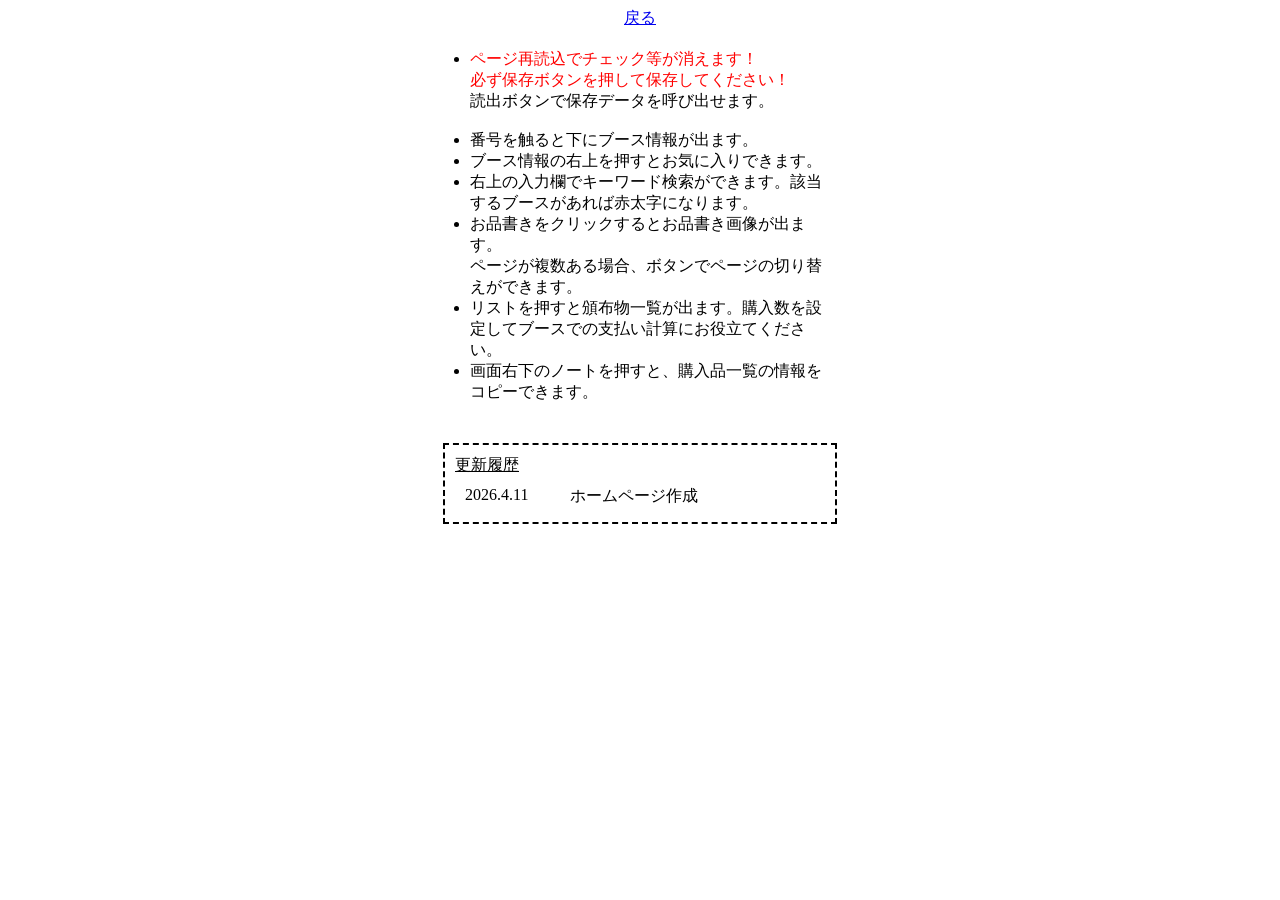
==== docs/info.html @ 29560771 "1st commit" ====
<!DOCTYPE html>
<html lang="ja">
<head>
  <meta charset="utf-8">
  <meta http-equiv="Content-Type" content="text/html; charset=UTF-8">
  <title>使い方など</title>
  <meta name="viewport" content="width=device-width, initial-scale=1">
  <!--CSS読み込み-->
  <link rel="stylesheet" href="./info.css">
  </head>
<body>
  <div class="link">
    <span><a href="./index.html">戻る</a></span>
  </div>

  <div id="list">
    <ul>
      <li><span style="color:red;">ページ再読込でチェック等が消えます！<br>
        必ず保存ボタンを押して保存してください！</span><br>
        読出ボタンで保存データを呼び出せます。</li>
      <br>
      <li>番号を触ると下にブース情報が出ます。</li>
      <li>ブース情報の右上を押すとお気に入りできます。</li>
      <li>右上の入力欄でキーワード検索ができます。該当するブースがあれば赤太字になります。</li>
      <li>お品書きをクリックするとお品書き画像が出ます。<br>
        ページが複数ある場合、ボタンでページの切り替えができます。</li>
      <li>リストを押すと頒布物一覧が出ます。購入数を設定してブースでの支払い計算にお役立てください。</li>
      <li>画面右下のノートを押すと、購入品一覧の情報をコピーできます。</li>
    </ul>
  </div>

  <div id="resume">
    <span class="update">更新履歴</span>
    <dl>
      <dt>2026.4.11</dt>
      <dd>ホームページ作成</dd>
    </dl>
  </div>

</body>
</html>
---- docs/info.css ----
.link {
    text-align: center;
}

/* 説明・履歴ページ */
#list {
    margin: auto;
    margin-top: 20px;
    max-width: 370px;
}

#resume {
    border: dashed 2px black;
    max-width: 370px;
    margin: auto;
    margin-top: 40px;
    padding: 10px;
}

.update {
    text-decoration: underline;
}

ul {
    padding-left: 15px;
}

dl{
    margin-top: 10px;
    margin-bottom: 5px;
    padding-left: 10px;
    padding-right: 10px;
}
dt{
    float:left;
}
dd{
    padding-left:65px;
}
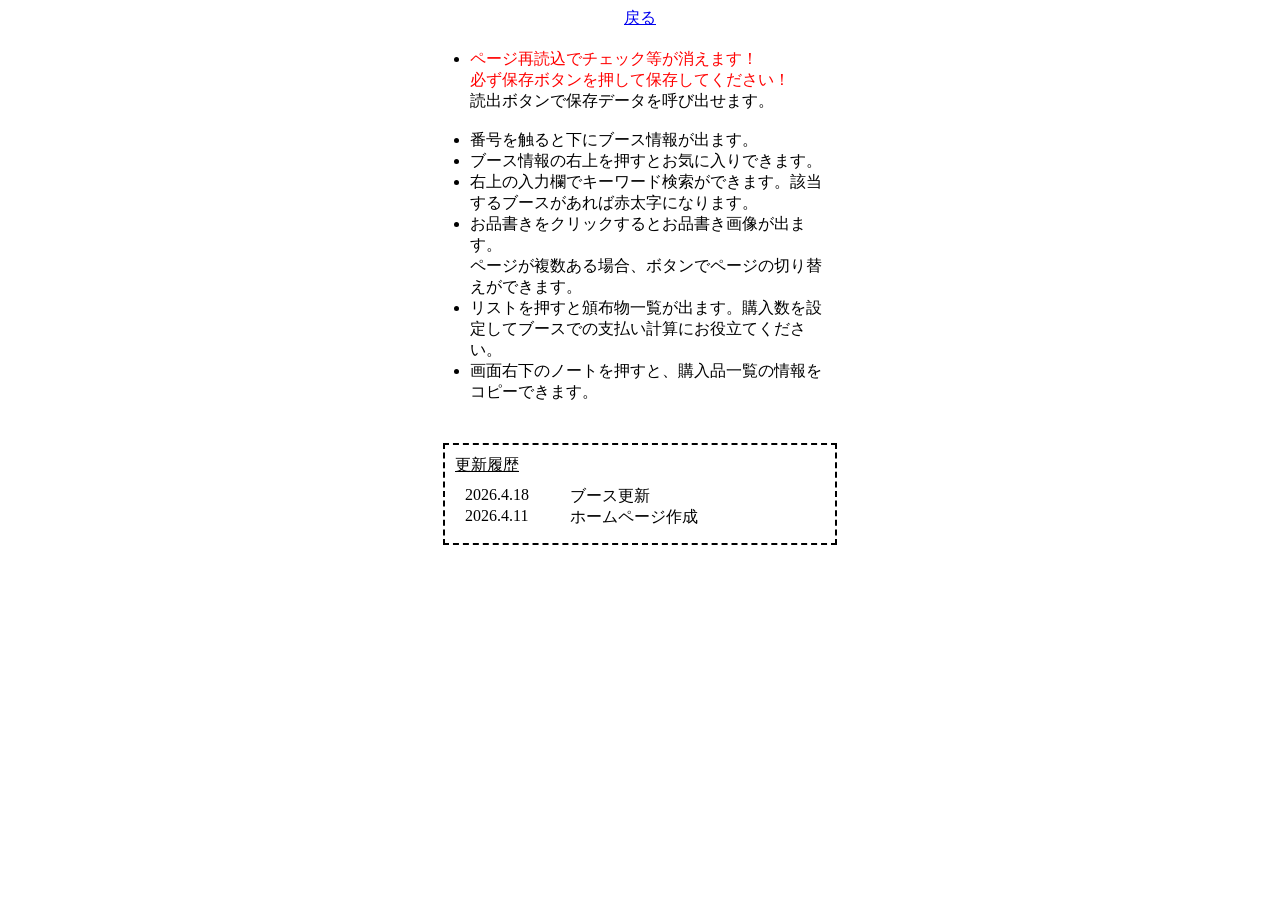
==== commit f25bdb78: "4/18 update circles" ====
--- a/docs/info.html
+++ b/docs/info.html
@@ -32,6 +32,8 @@
   <div id="resume">
     <span class="update">更新履歴</span>
     <dl>
+      <dt>2026.4.18</dt>
+      <dd>ブース更新</dd>
       <dt>2026.4.11</dt>
       <dd>ホームページ作成</dd>
     </dl>
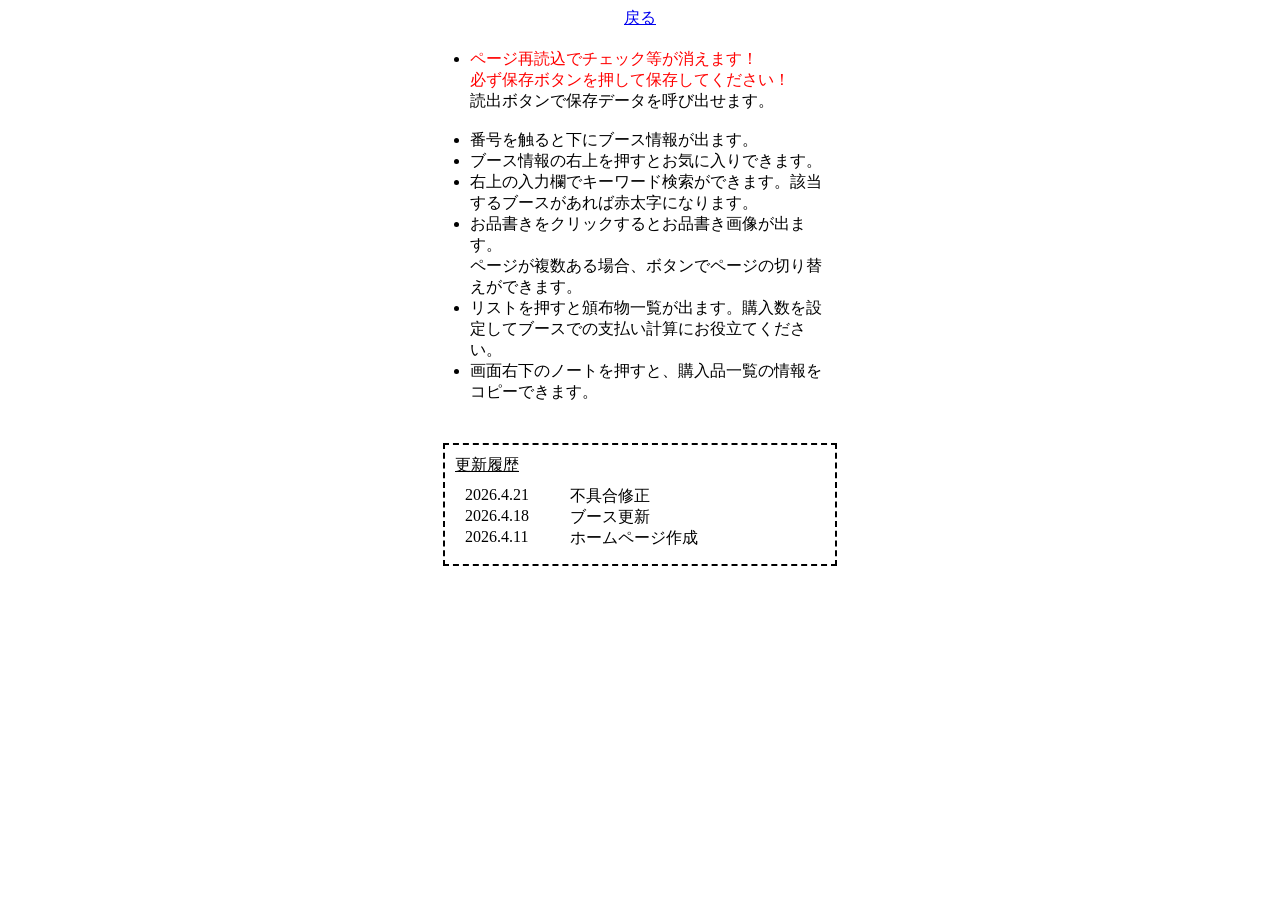
==== commit 365a7d55: "4/21 fix bug" ====
--- a/docs/info.html
+++ b/docs/info.html
@@ -32,6 +32,8 @@
   <div id="resume">
     <span class="update">更新履歴</span>
     <dl>
+      <dt>2026.4.21</dt>
+      <dd>不具合修正</dd>
       <dt>2026.4.18</dt>
       <dd>ブース更新</dd>
       <dt>2026.4.11</dt>
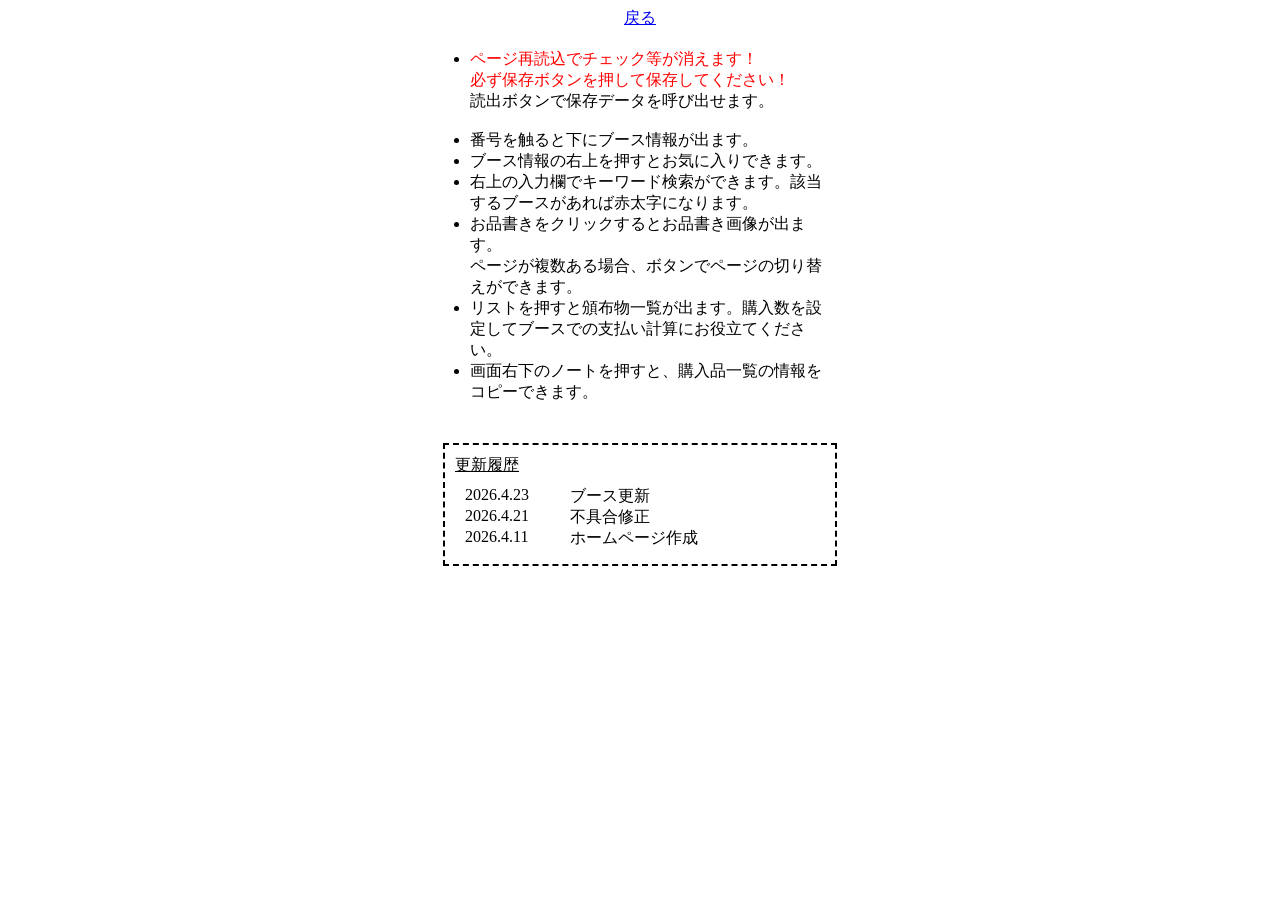
==== commit 1665cfce: "update booth and resume" ====
--- a/docs/info.html
+++ b/docs/info.html
@@ -32,10 +32,10 @@
   <div id="resume">
     <span class="update">更新履歴</span>
     <dl>
+      <dt>2026.4.23</dt>
+      <dd>ブース更新</dd>
       <dt>2026.4.21</dt>
       <dd>不具合修正</dd>
-      <dt>2026.4.18</dt>
-      <dd>ブース更新</dd>
       <dt>2026.4.11</dt>
       <dd>ホームページ作成</dd>
     </dl>
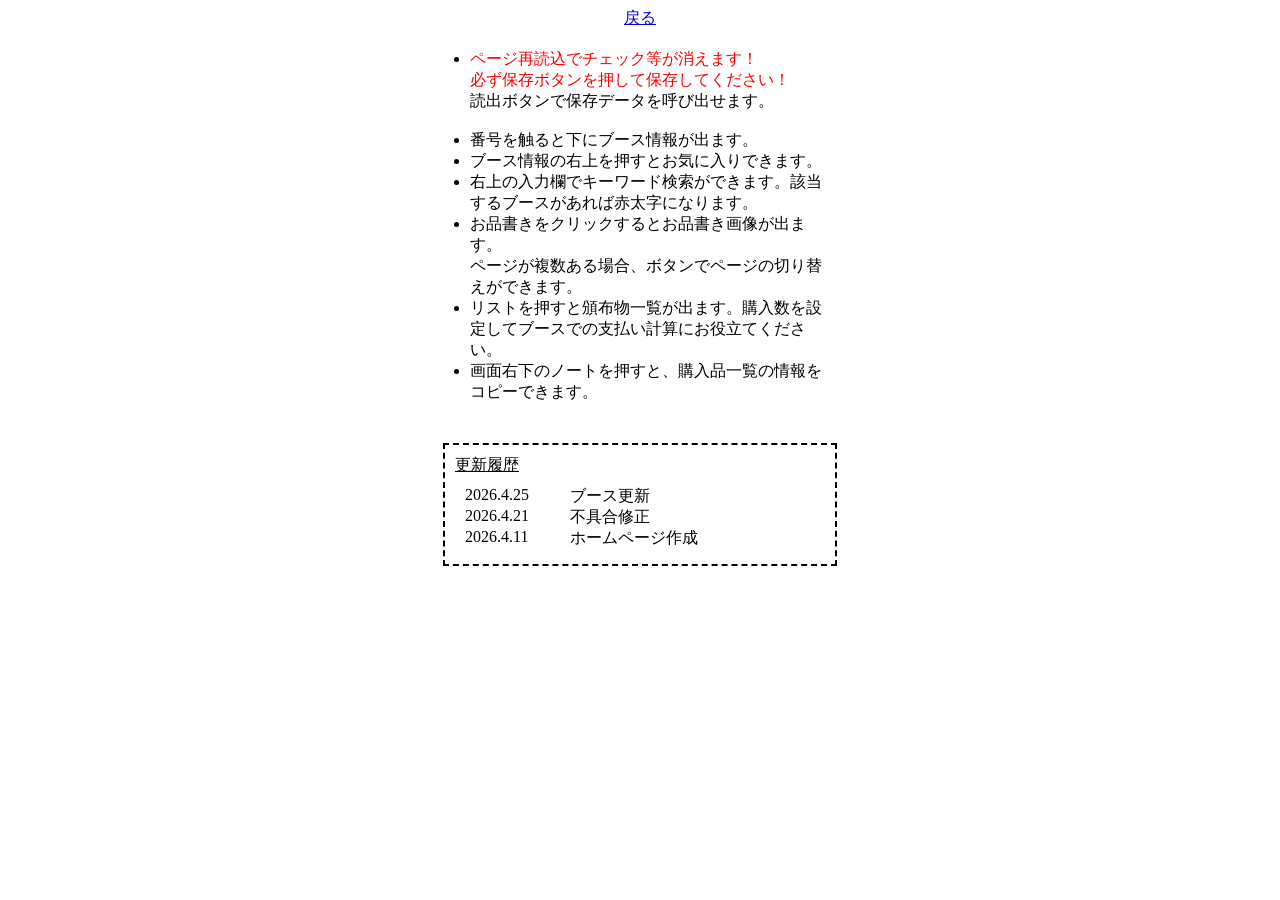
==== commit 875f5760: "4/25 update booth and resume" ====
--- a/docs/info.html
+++ b/docs/info.html
@@ -32,7 +32,7 @@
   <div id="resume">
     <span class="update">更新履歴</span>
     <dl>
-      <dt>2026.4.23</dt>
+      <dt>2026.4.25</dt>
       <dd>ブース更新</dd>
       <dt>2026.4.21</dt>
       <dd>不具合修正</dd>
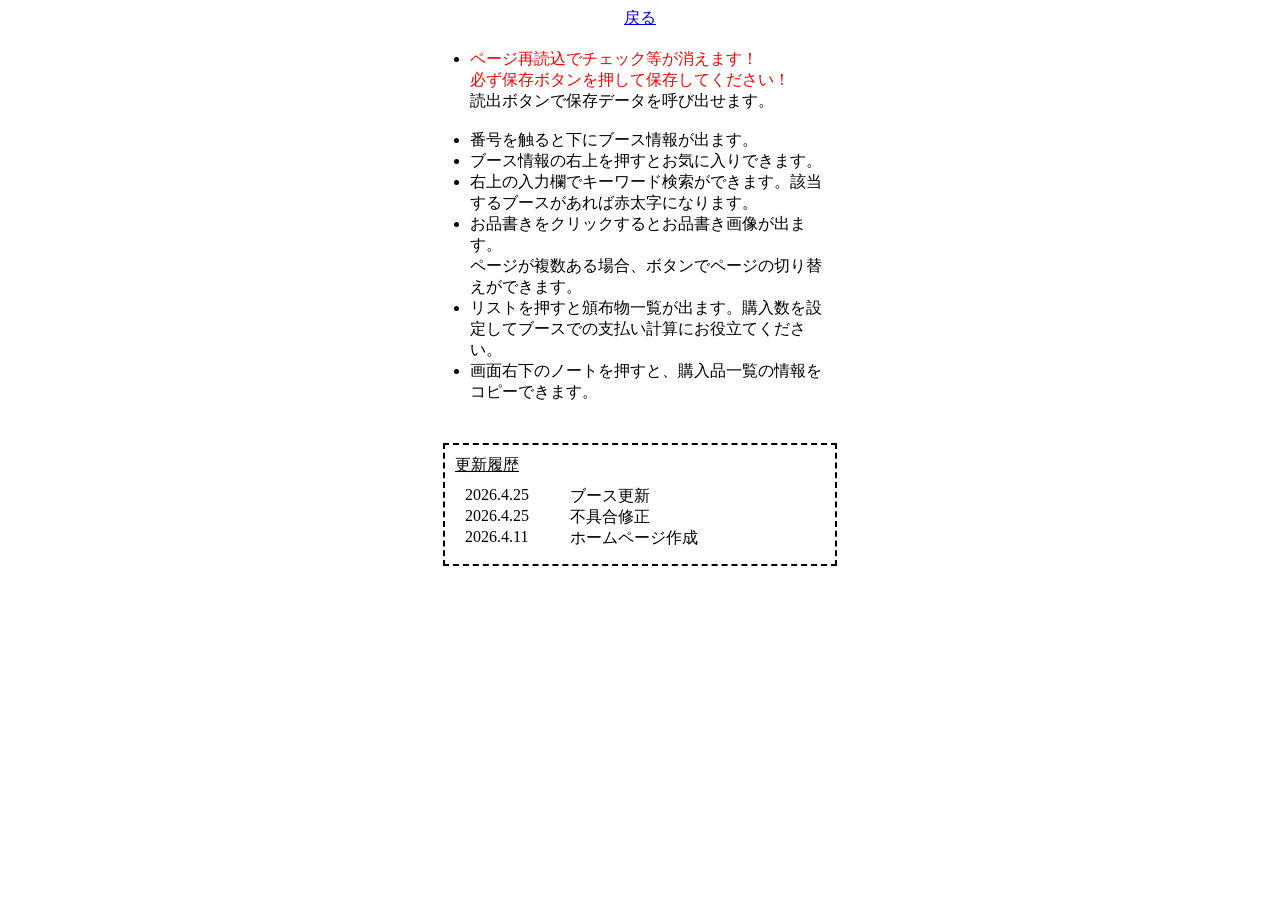
==== commit 0c725a0d: "4/26 update booth" ====
--- a/docs/info.html
+++ b/docs/info.html
@@ -34,7 +34,7 @@
     <dl>
       <dt>2026.4.25</dt>
       <dd>ブース更新</dd>
-      <dt>2026.4.21</dt>
+      <dt>2026.4.25</dt>
       <dd>不具合修正</dd>
       <dt>2026.4.11</dt>
       <dd>ホームページ作成</dd>
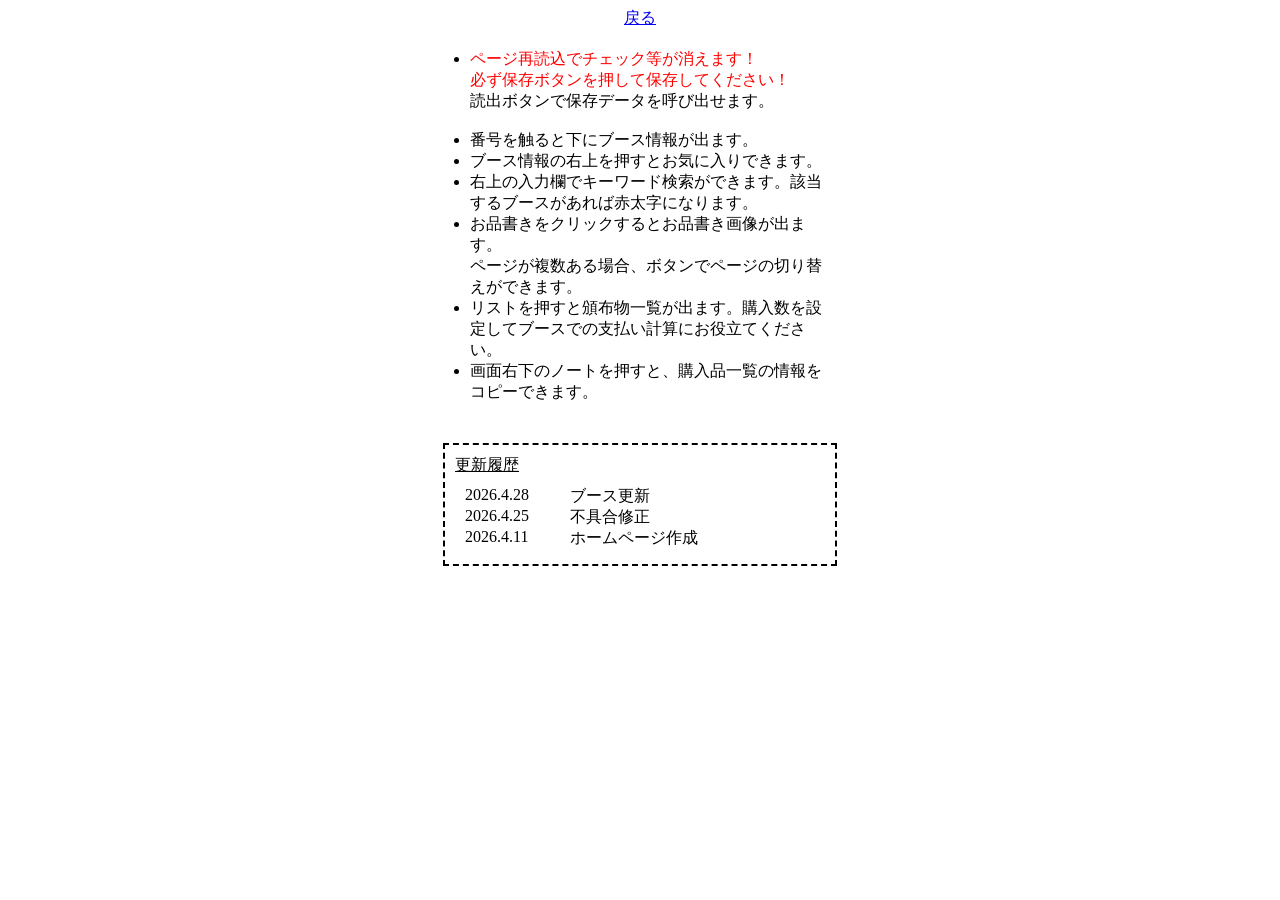
==== commit fcb19d08: "4/28 update booth" ====
--- a/docs/info.html
+++ b/docs/info.html
@@ -32,7 +32,7 @@
   <div id="resume">
     <span class="update">更新履歴</span>
     <dl>
-      <dt>2026.4.25</dt>
+      <dt>2026.4.28</dt>
       <dd>ブース更新</dd>
       <dt>2026.4.25</dt>
       <dd>不具合修正</dd>
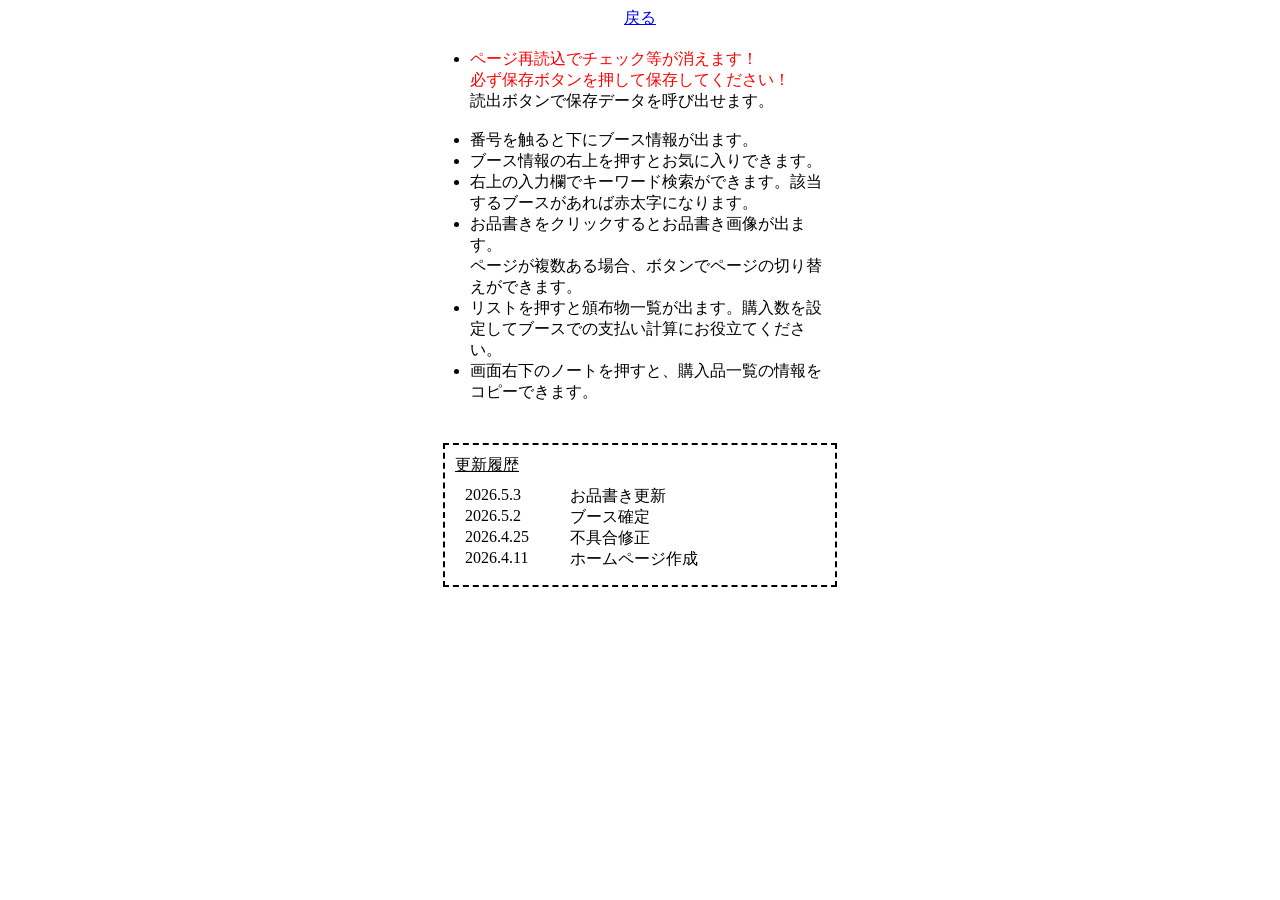
==== commit f939c186: "5/3 update resume" ====
--- a/docs/info.html
+++ b/docs/info.html
@@ -32,8 +32,10 @@
   <div id="resume">
     <span class="update">更新履歴</span>
     <dl>
-      <dt>2026.4.28</dt>
-      <dd>ブース更新</dd>
+      <dt>2026.5.3</dt>
+      <dd>お品書き更新</dd>
+      <dt>2026.5.2</dt>
+      <dd>ブース確定</dd>
       <dt>2026.4.25</dt>
       <dd>不具合修正</dd>
       <dt>2026.4.11</dt>
